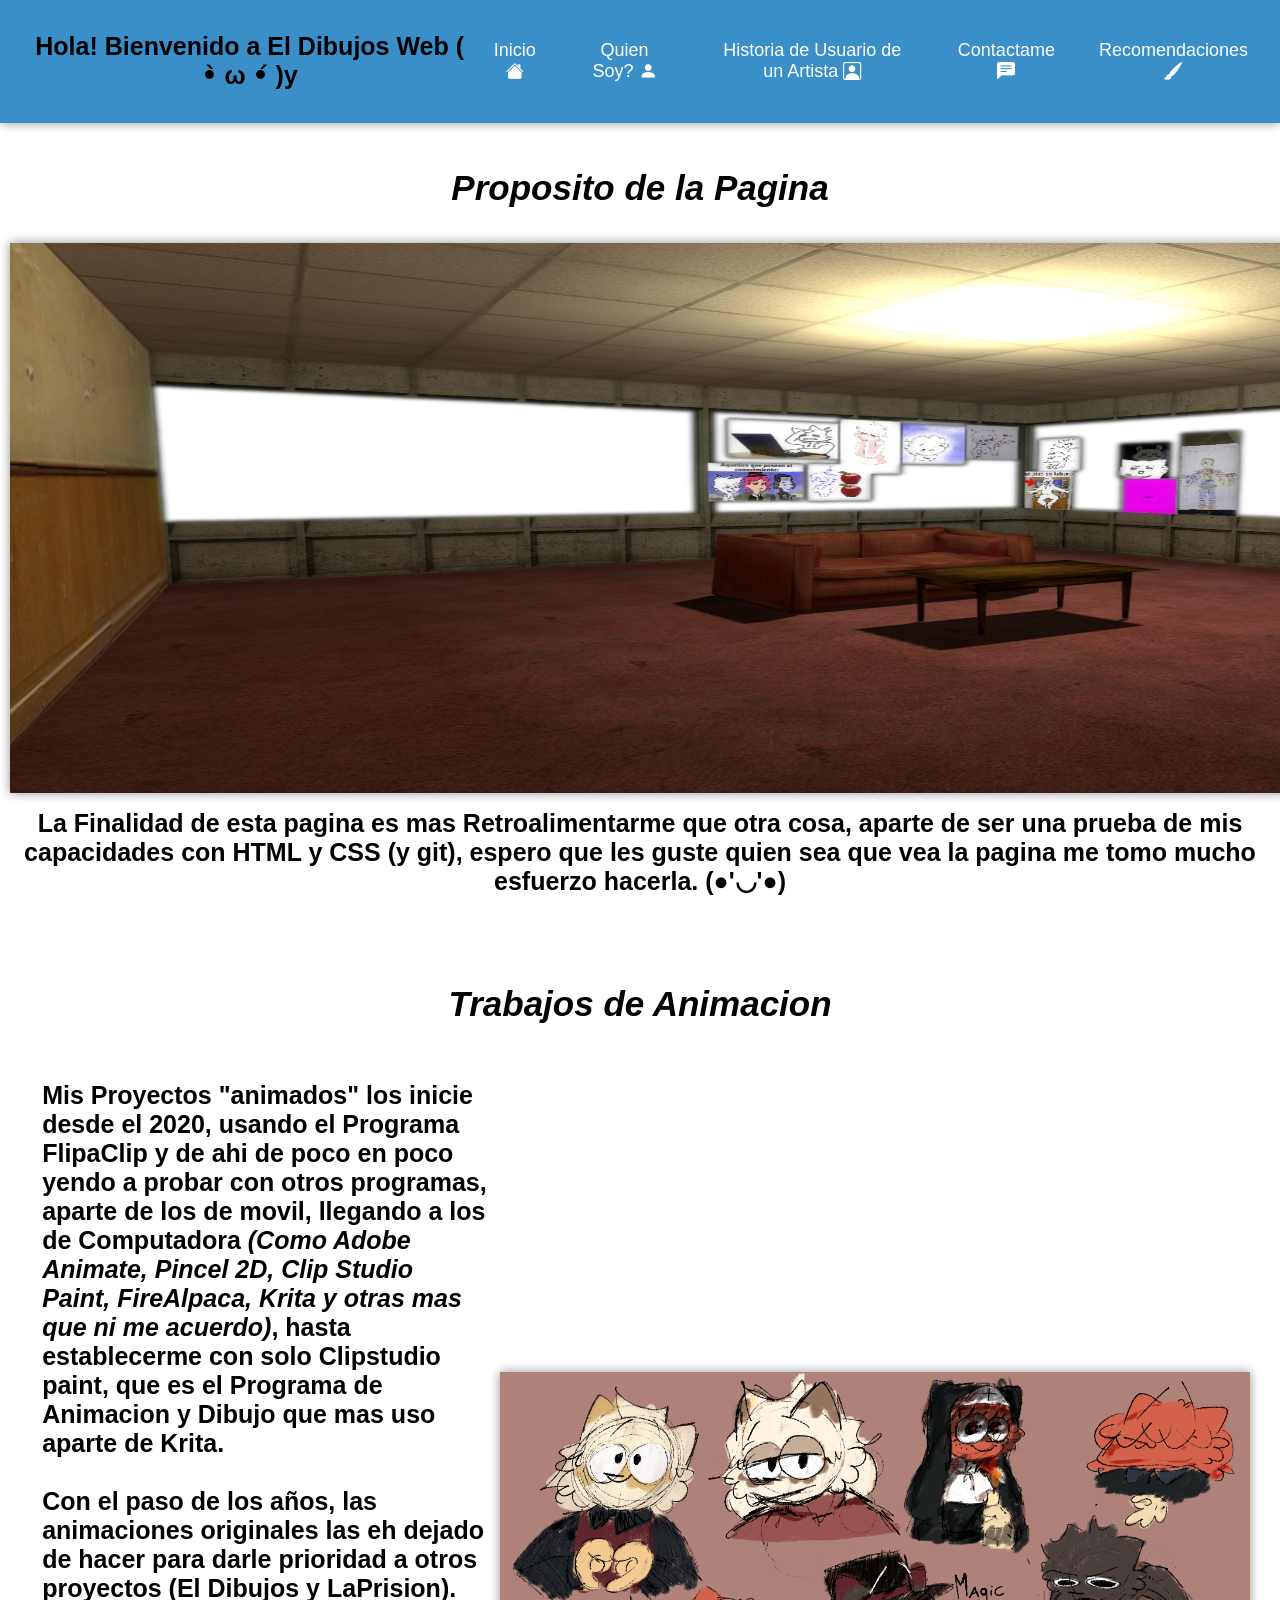
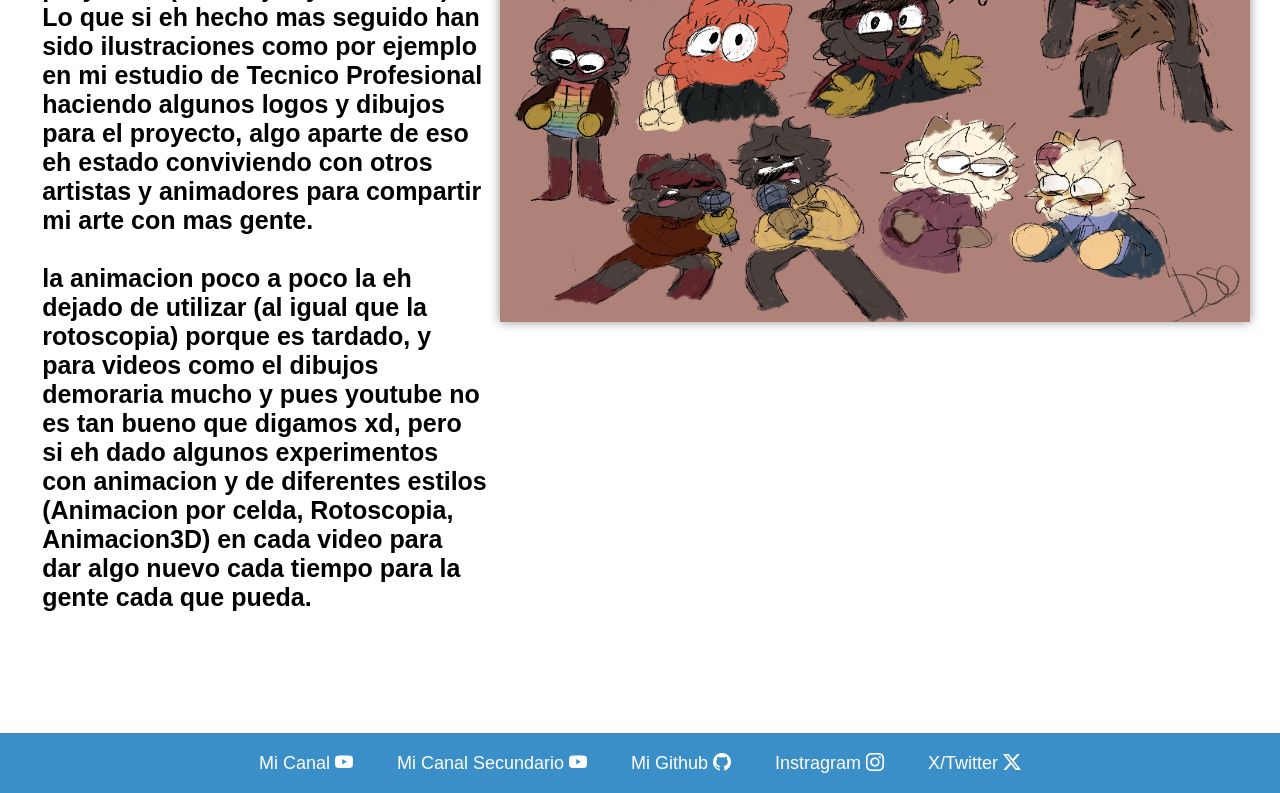
==== index.html @ d3b70c45 "desarrollo de web" ====
<!DOCTYPE html>
<html lang="es">
<head>
    <meta charset="UTF-8">
    <meta name="viewport" content="width=device-width, initial-scale=1.0">
    <title>El Dibujos Web</title>
    <link rel="stylesheet" href="style.css">
    <link rel="stylesheet" href="https://cdn.jsdelivr.net/npm/bootstrap-icons@1.10.5/font/bootstrap-icons.css">
</head>
<body>
    <header>
        <h1>Hola! Bienvenido a <strong>El Dibujos Web </strong> ( •̀ ω •́ )y</h1>

        <div class="nav-links">
            <a href="index.html">Inicio <i class="bi bi-house-fill"></i> </a>
            <a href="quiensoy.html">Quien Soy? <i class="bi bi-person-fill"></i> </a>
            <a href="historiadeusuario.html">Historia de Usuario de un Artista <i class="bi bi-person-square"></i> </a>
            <a href="formulario.html">Contactame <i class="bi bi-chat-left-text-fill"></i> </a>
            <a href="recomendaciones.html">Recomendaciones <i class="bi bi-brush-fill"></i> </a>
        </div>
        </header>

    <nav>
        <p><strong><em>Proposito de la Pagina</em></strong></p>
        <img src="Archivos/Imagen/FONDO1.png" alt="Fondoinicial" width="1900" height="550"> 
        <h1>La Finalidad de esta pagina es mas <strong>Retroalimentarme</strong> que otra cosa, aparte de ser una prueba de mis capacidades con HTML y CSS (y git), espero que les guste quien sea que vea la pagina me tomo mucho esfuerzo hacerla. (●'◡'●)</h1>
    </nav>

    <main>
        <p><strong><em>Trabajos de Animacion</em></strong></p>
        <section class="video-section">
        
        <h2>Mis Proyectos "animados" los inicie desde el 2020, usando el Programa <strong>FlipaClip</strong> y de ahi de poco en poco yendo a probar con otros programas, aparte de los de movil, llegando a los de Computadora <em>(Como Adobe Animate, Pincel 2D, Clip Studio Paint, FireAlpaca, Krita y otras mas que ni me acuerdo)</em>, hasta establecerme con solo Clipstudio paint, que es el Programa de Animacion y Dibujo que mas uso aparte de Krita. <br><br>
        Con el paso de los años, las animaciones originales las eh dejado de hacer para darle prioridad a otros proyectos (El Dibujos y LaPrision). Lo que si eh hecho mas seguido han sido ilustraciones como por ejemplo en mi estudio de Tecnico Profesional haciendo algunos logos y dibujos para el proyecto, algo aparte de eso eh estado conviviendo con otros artistas y animadores para compartir mi arte con mas gente.
    <br><br> la animacion poco a poco la eh dejado de utilizar (al igual que la rotoscopia) porque es tardado, y para videos como el dibujos demoraria mucho y pues youtube no es tan bueno que digamos xd, pero si eh dado algunos experimentos con animacion y de diferentes estilos (Animacion por celda, Rotoscopia, Animacion3D) en cada video para dar algo nuevo cada tiempo para la gente cada que pueda.</h2>
        <Img src="Archivos/Imagen/Ilustracion4.png" alt="Animacion" width="750" height="550">
        </section>
    </main>

    <footer>
        <a class="subir" href="index.html">volver al inicio <i class="bi bi-arrow-up"></i> </a>

        <br><br>
    <div class="nav-linksabajo">
            <a href="https://www.youtube.com/@El_Dibujos_">Mi Canal <i class="bi bi-youtube"></i> </a>
            <a href="https://www.youtube.com/@MyCreativeMind_">Mi Canal Secundario <i class="bi bi-youtube"></i> </a>
            <a href="https://github.com/ccreativebboy-source">Mi Github <i class="bi bi-github"></i> </a>
            <a href="https://www.instagram.com/dibujos_sin_originalidad_/">Instragram <i class="bi bi-instagram"></i> </a>
            <a href="https://x.com/DSO_XD">X/Twitter <i class="bi bi-twitter-x"></i> </a>
        </div>
    </footer>
    
</body>
</html>
---- style.css ----
h1,h2,label {
    font-family: 'Arial', sans-serif;
    font-size: 25px;
    margin: 1%;
}

p {
    font-family: 'Arial', sans-serif;
    font-size: 35px;
    text-align: center;
}

img {
    margin: 2%;
    box-shadow: 0 0 10px #0000006e;
}

#email,#nombre {
    font-size: 24px;
    display: inline-block;
    width: 350px;
    padding: 10px;
    border: 1px solid;
    margin: 10px;
}

.tipomensaje {
    display: flex;
    flex-direction: column;
}

#mensaje {
    font-size: 24px;
    display: inline-block;
    width: 950px;
    height: 210px;
    padding: 10px;
    border: 1px solid;
    margin: 14px;
}

nav, img {
margin: 0;
text-align: center;
}

.Catshow-Video {
    width: 40%;
    height: 40%;
    border-radius: 10px;
    box-shadow: 0 0 10px #0000006e;
}

header {
    background-color: #3a8fc9;
    box-shadow: 0 0 10px #0000006e;
    padding: 20px;
    text-align: center;
    display: flex;
    justify-content: space-between;
}

.nav-links {
    font-family: 'Arial', sans-serif;
    display: flex;
    gap: 20px;
    justify-content: flex-end;
    align-items: center;
}

.nav-linksabajo {
    font-family: 'Arial', sans-serif;
    display: flex;
    gap: 20px;
    justify-content: center;
    align-items: center;
    background-color: #3a8fc9; 
    height: 60px;
    width: 100%;
}

#Enviarmensaje {
    background-color: #ff98ae00;
    padding: 10px;
    display: flex;
    }

form {
    width: 1000px;
    background-color: #3a8fc9;
    box-shadow: 0 0 10px #0000006e;
}

#form {
    display: flex;
    justify-content: center;
}

a {
    color: #fff;
    text-decoration: none;
    font-size: 18px;
    padding: 8px 12px;
    border-radius: 5px;
    font-family: 'Arial', sans-serif;
    background-color: #47daff00;
}

a:hover {
    background-color: #fff;
    color: brown;
}

.enviar {
    border: none;
    display: flex;
    justify-content: flex-end;
}

button {
    border: none;
    display: flex;
    justify-content: flex-end;
    margin-right: 15px;
    cursor: pointer;
    border-radius: 2px;
}

table  {
    border: none;
    width: 100%;
    font-family: arial, sans-serif;
    background-color: aliceblue;
}

th, td {
    padding: 12px 15px;
    text-align: center;
    border-bottom: 1px solid #ddd;
}

th {
    background-color: #4caf7d;
    color: white;
}

button:hover {
    background-color: #fff;
    color: brown;
}

.nav-links a {
    color: #fff;
    text-decoration: none;
    font-size: 18px;
    padding: 8px 12px;
    border-radius: 5px;
}

/* efecto hover */
.nav-links a:hover {
    background-color: #fff;
    color: brown;
}

nav {
    background-color: #fffd9800;
    padding: 10px;
}

main {
    background-color: #f698ff00;
    padding: 20px;
    margin-top: 10px;
    margin-bottom: 40px;
}

.video-section{
    background-color: #ff98ae00;
    padding: 10px;
    display: flex;
    justify-content: center;
    align-items: center;
    }

    .textoinfo {
    display: flex;
    gap: 20px;
    justify-content: flex-end;
    align-items: center;
}

footer {
    background-color: #98ffb700;
    padding: 00px;
    text-align: center;
}

body {
    background-image: url('https://static.wikia.nocookie.net/backrooms-freewriting/images/9/92/Level_3_%E2%80%9CSkybox%E2%80%9D.png/revision/latest?cb=20241029120420');
    background-size: cover;
    width: 100%;
    margin: 0;
}

::-webkit-scrollbar {
  display: none;
}
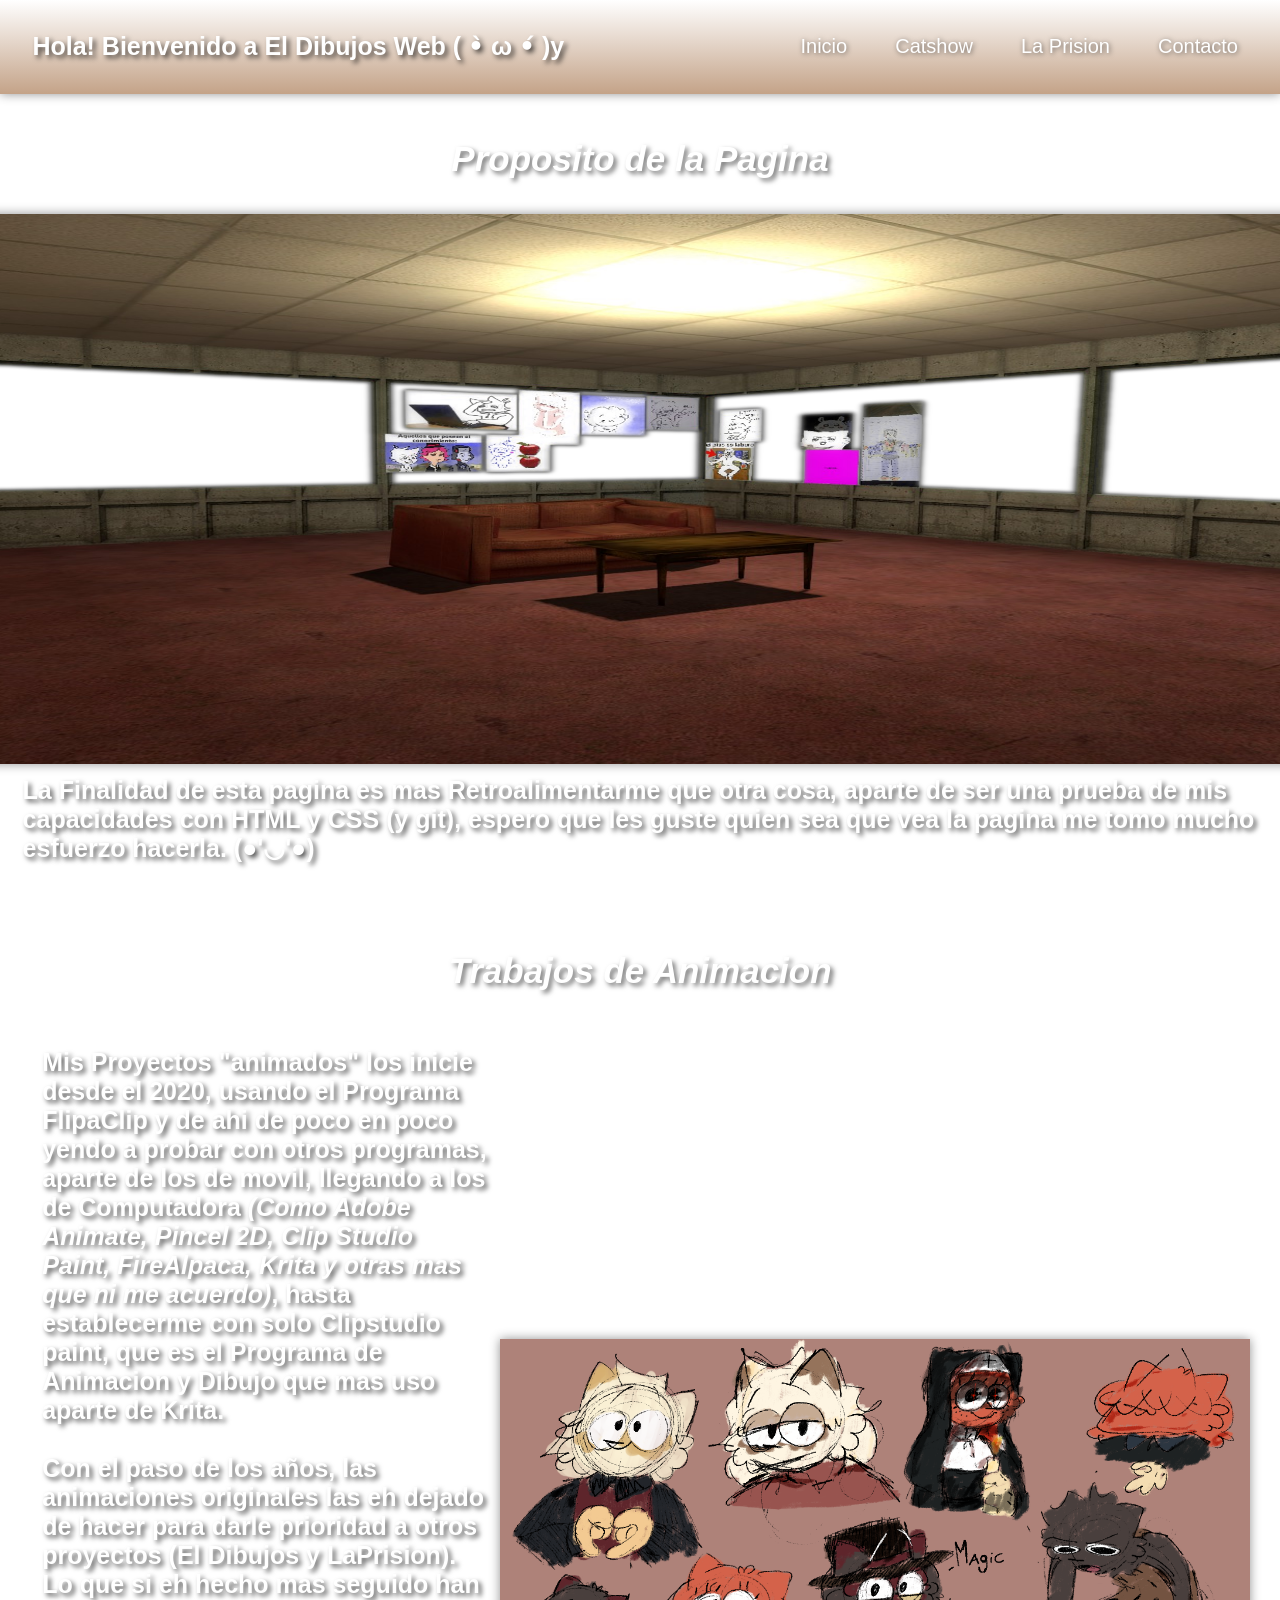
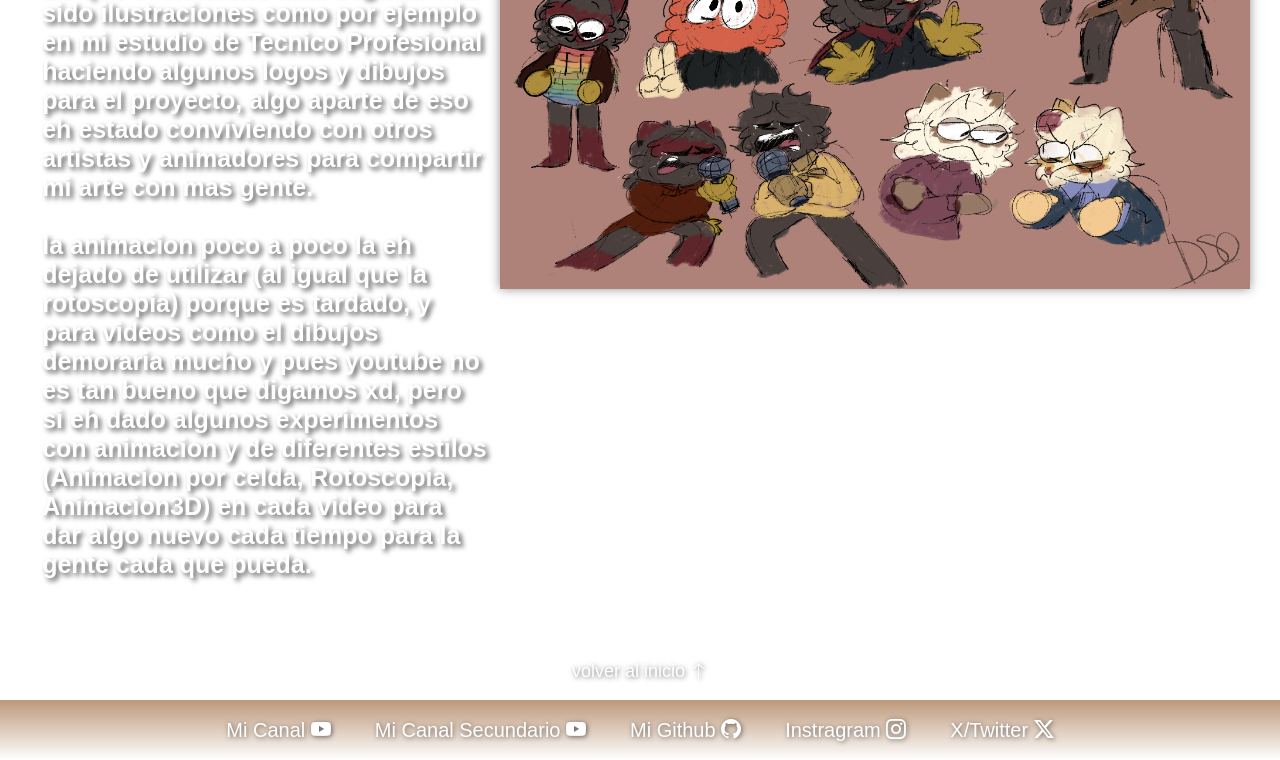
==== commit 19c88906: "catshow1" ====
--- a/index.html
+++ b/index.html
@@ -7,22 +7,42 @@
     <link rel="stylesheet" href="style.css">
     <link rel="stylesheet" href="https://cdn.jsdelivr.net/npm/bootstrap-icons@1.10.5/font/bootstrap-icons.css">
 </head>
-<body>
+<body class="index">
     <header>
         <h1>Hola! Bienvenido a <strong>El Dibujos Web </strong> ( •̀ ω •́ )y</h1>
 
-        <div class="nav-links">
-            <a href="index.html">Inicio <i class="bi bi-house-fill"></i> </a>
-            <a href="quiensoy.html">Quien Soy? <i class="bi bi-person-fill"></i> </a>
-            <a href="historiadeusuario.html">Historia de Usuario de un Artista <i class="bi bi-person-square"></i> </a>
-            <a href="formulario.html">Contactame <i class="bi bi-chat-left-text-fill"></i> </a>
-            <a href="recomendaciones.html">Recomendaciones <i class="bi bi-brush-fill"></i> </a>
-        </div>
+        <nav class="navbar">
+    
+    <ul class="nav-links" id="nav-links">
+      <li><a href="index.html">Inicio</a></li>
+      
+      <!-- Seccion Catshow -->
+      <li class="dropdown">
+        <a href="#" class="dropdown-toggle" id="dropdown-btn">Catshow</a>
+        <ul class="dropdown-menu" id="dropdown-menu">
+          <li><a id="link" href="Catshow.html">Que es?</a></li>
+          <li><a id="link" href="museo.html">Museo</a></li>
+          <li><a id="link" href="DetrasDeEscena.html">Detras De Escena</a></li>
+        </ul>
+      </li>
+      <!-- Seccion La Prision -->
+      <li class="dropdown">
+        <a href="#" class="dropdown-toggle" id="dropdown-btn">La Prision</a>
+        <ul class="dropdown-menu" id="dropdown-menu">
+          <li><a href="#diseno">Diseño Web</a></li>
+          <li><a href="#ilustracion">Ilustración</a></li>
+          <li><a href="#animacion">Animación</a></li>
+        </ul>
+      </li>
+      
+      <li><a href="#contacto">Contacto</a></li>
+    </ul>
+  </nav>
         </header>
-
+<script src="detalles.js" defer></script>
     <nav>
         <p><strong><em>Proposito de la Pagina</em></strong></p>
-        <img src="Archivos/Imagen/FONDO1.png" alt="Fondoinicial" width="1900" height="550"> 
+        <img src="Archivos/Imagen/FONDO1.png" alt="Fondoinicial" width="1920" height="550"> 
         <h1>La Finalidad de esta pagina es mas <strong>Retroalimentarme</strong> que otra cosa, aparte de ser una prueba de mis capacidades con HTML y CSS (y git), espero que les guste quien sea que vea la pagina me tomo mucho esfuerzo hacerla. (●'◡'●)</h1>
     </nav>
 
@@ -35,6 +55,7 @@
     <br><br> la animacion poco a poco la eh dejado de utilizar (al igual que la rotoscopia) porque es tardado, y para videos como el dibujos demoraria mucho y pues youtube no es tan bueno que digamos xd, pero si eh dado algunos experimentos con animacion y de diferentes estilos (Animacion por celda, Rotoscopia, Animacion3D) en cada video para dar algo nuevo cada tiempo para la gente cada que pueda.</h2>
         <Img src="Archivos/Imagen/Ilustracion4.png" alt="Animacion" width="750" height="550">
         </section>
+        
     </main>
 
     <footer>
@@ -50,5 +71,6 @@
         </div>
     </footer>
     
+<audio src="Archivos/Audio/ChopinNocturneOp9No2.mp3" autoplay loop></audio>
 </body>
 </html>
--- a/style.css
+++ b/style.css
@@ -2,12 +2,16 @@
     font-family: 'Arial', sans-serif;
     font-size: 25px;
     margin: 1%;
+    color: #fff;
+    text-shadow: 3px 3px 5px rgba(0, 0, 0, 0.664);
 }
 
 p {
     font-family: 'Arial', sans-serif;
     font-size: 35px;
     text-align: center;
+    color: #fff;
+    text-shadow: 3px 3px 5px rgba(0, 0, 0, 0.555);
 }
 
 img {
@@ -15,6 +19,9 @@
     box-shadow: 0 0 10px #0000006e;
 }
 
+audio {
+    display: none;
+}
 #email,#nombre {
     font-size: 24px;
     display: inline-block;
@@ -40,8 +47,12 @@
 }
 
 nav, img {
-margin: 0;
-text-align: center;
+    display: flex;
+    flex-direction: column;
+    justify-content: center;
+    margin: 0;
+    padding: 0;
+    align-items: center;
 }
 
 .Catshow-Video {
@@ -52,20 +63,22 @@
 }
 
 header {
-    background-color: #3a8fc9;
     box-shadow: 0 0 10px #0000006e;
     padding: 20px;
     text-align: center;
     display: flex;
     justify-content: space-between;
-}
-
-.nav-links {
-    font-family: 'Arial', sans-serif;
-    display: flex;
-    gap: 20px;
-    justify-content: flex-end;
-    align-items: center;
+    background: linear-gradient(to bottom, #e9c99a00, #85410a7c);
+}
+
+.navbar {
+  display: flex;
+  justify-content: space-between;
+  align-items: center;
+  padding: 10px 10px;
+  justify-content: center;
+  color: #fff;
+  position: relative;
 }
 
 .nav-linksabajo {
@@ -74,9 +87,9 @@
     gap: 20px;
     justify-content: center;
     align-items: center;
-    background-color: #3a8fc9; 
     height: 60px;
     width: 100%;
+    background: linear-gradient(to top, #e9c99a00, #85410a8a);
 }
 
 #Enviarmensaje {
@@ -96,19 +109,50 @@
     justify-content: center;
 }
 
-a {
+.subir {
+    text-shadow: 1px 1px 5px rgba(0, 0, 0, 0.555);
     color: #fff;
     text-decoration: none;
     font-size: 18px;
     padding: 8px 12px;
+    font-family: 'Arial', sans-serif;
+}
+
+.subir:hover {
+    background-color: #eca97300;
+    color: #ffb579;
+}
+
+a {
+    text-shadow: 1px 1px 5px rgba(0, 0, 0, 0.555);
+    color: #fff;
+    text-decoration: none;
+    font-size: 20px;
+    padding: 8px 12px;
     border-radius: 5px;
     font-family: 'Arial', sans-serif;
     background-color: #47daff00;
 }
 
+#link {
+    text-shadow: 1px 1px 5px rgba(0, 0, 0, 0.555);
+    color: #fff;
+    text-decoration: none;
+    font-size: 20px;
+    padding: 8px 12px;
+    border-radius: 0px;
+    font-family: 'Arial', sans-serif;
+    background-color: #47daff00;
+}
+
+#link:hover {
+    background-color: #faceab;
+    color: #3a1a00;
+}
+
 a:hover {
-    background-color: #fff;
-    color: brown;
+    background-color: #ecaa73;
+    color: #3a1a00;
 }
 
 .enviar {
@@ -149,18 +193,80 @@
     color: brown;
 }
 
+.nav-links {
+  display: flex;
+  list-style: none;
+  gap: 1.5rem;
+  margin: 0;
+  padding: 0;
+}
+
 .nav-links a {
-    color: #fff;
-    text-decoration: none;
-    font-size: 18px;
-    padding: 8px 12px;
-    border-radius: 5px;
-}
+  color: #fff;
+  text-decoration: none;
+}
+
+.dropdown {
+  position: relative;
+}
+
+.dropdown-menu {
+  display: none;
+  position: absolute;
+  top: 100%;
+  left: 0;
+  background: linear-gradient(to bottom, #e9c99a00, #85410a7c);
+  list-style: none;
+  padding: 0px;
+  min-width: 150px;
+  box-shadow: 0px 8px 16px rgba(0,0,0,0.2);
+  z-index: 1000;
+}
+
+.dropdown-menu li a {
+  display: block;
+  padding: 0.5rem 1rem;
+  white-space: nowrap;
+}
+
+.dropdown-menu li a:hover {
+color: #fff;
+  background-color: #914d00;
+}
+
+/* Clase que mostrará el menú con JavaScript */
+.dropdown-menu.show {
+  display: block;
+}
+
+/*Pantalla pequeña*/
+@media (max-width: 768px) {
+  .nav-links {
+    display: none;
+    flex-direction: column;
+    position: absolute;
+    top: 60px;
+    left: 0;
+    width: 100%;
+    background: #333;
+    padding: 1rem 0;
+    text-align: center;
+  }
+  
+  .nav-links.active {
+    display: flex;
+  }
+
+  .menu-toggle {
+    display: block;
+  }
+}
+
 
 /* efecto hover */
 .nav-links a:hover {
-    background-color: #fff;
-    color: brown;
+    background-color: #ecaa73;
+    color: #3a1a00;
 }
 
 nav {
@@ -196,13 +302,24 @@
     text-align: center;
 }
 
-body {
-    background-image: url('https://static.wikia.nocookie.net/backrooms-freewriting/images/9/92/Level_3_%E2%80%9CSkybox%E2%80%9D.png/revision/latest?cb=20241029120420');
+.index {
+    background-image: url('https://64.media.tumblr.com/c0d391c5bd43361740e621621b51a1ce/tumblr_ospceyKtra1vj0ol1o1_500.gif');
     background-size: cover;
     width: 100%;
     margin: 0;
+    background-position: center;
+    background-attachment: fixed;
 }
 
 ::-webkit-scrollbar {
   display: none;
+}
+
+.Catshow1 {
+    background-image: url('https://images-wixmp-ed30a86b8c4ca887773594c2.wixmp.com/f/39aee4d4-5f93-40c6-bcf9-e3a73f5d09e2/d5qcmdq-dcdab77b-7d94-45a6-9b75-9aa7ddd9bed0.gif?token=eyJ0eXAiOiJKV1QiLCJhbGciOiJIUzI1NiJ9.[base64].W8mRlWzmiVJjdk7DoyNeyYe6UNMxn8DEl5CyfwC2dbE');
+    background-size: cover;
+    width: 100%;
+    margin: 0;
+    background-position: center;
+    background-attachment: fixed;
 }
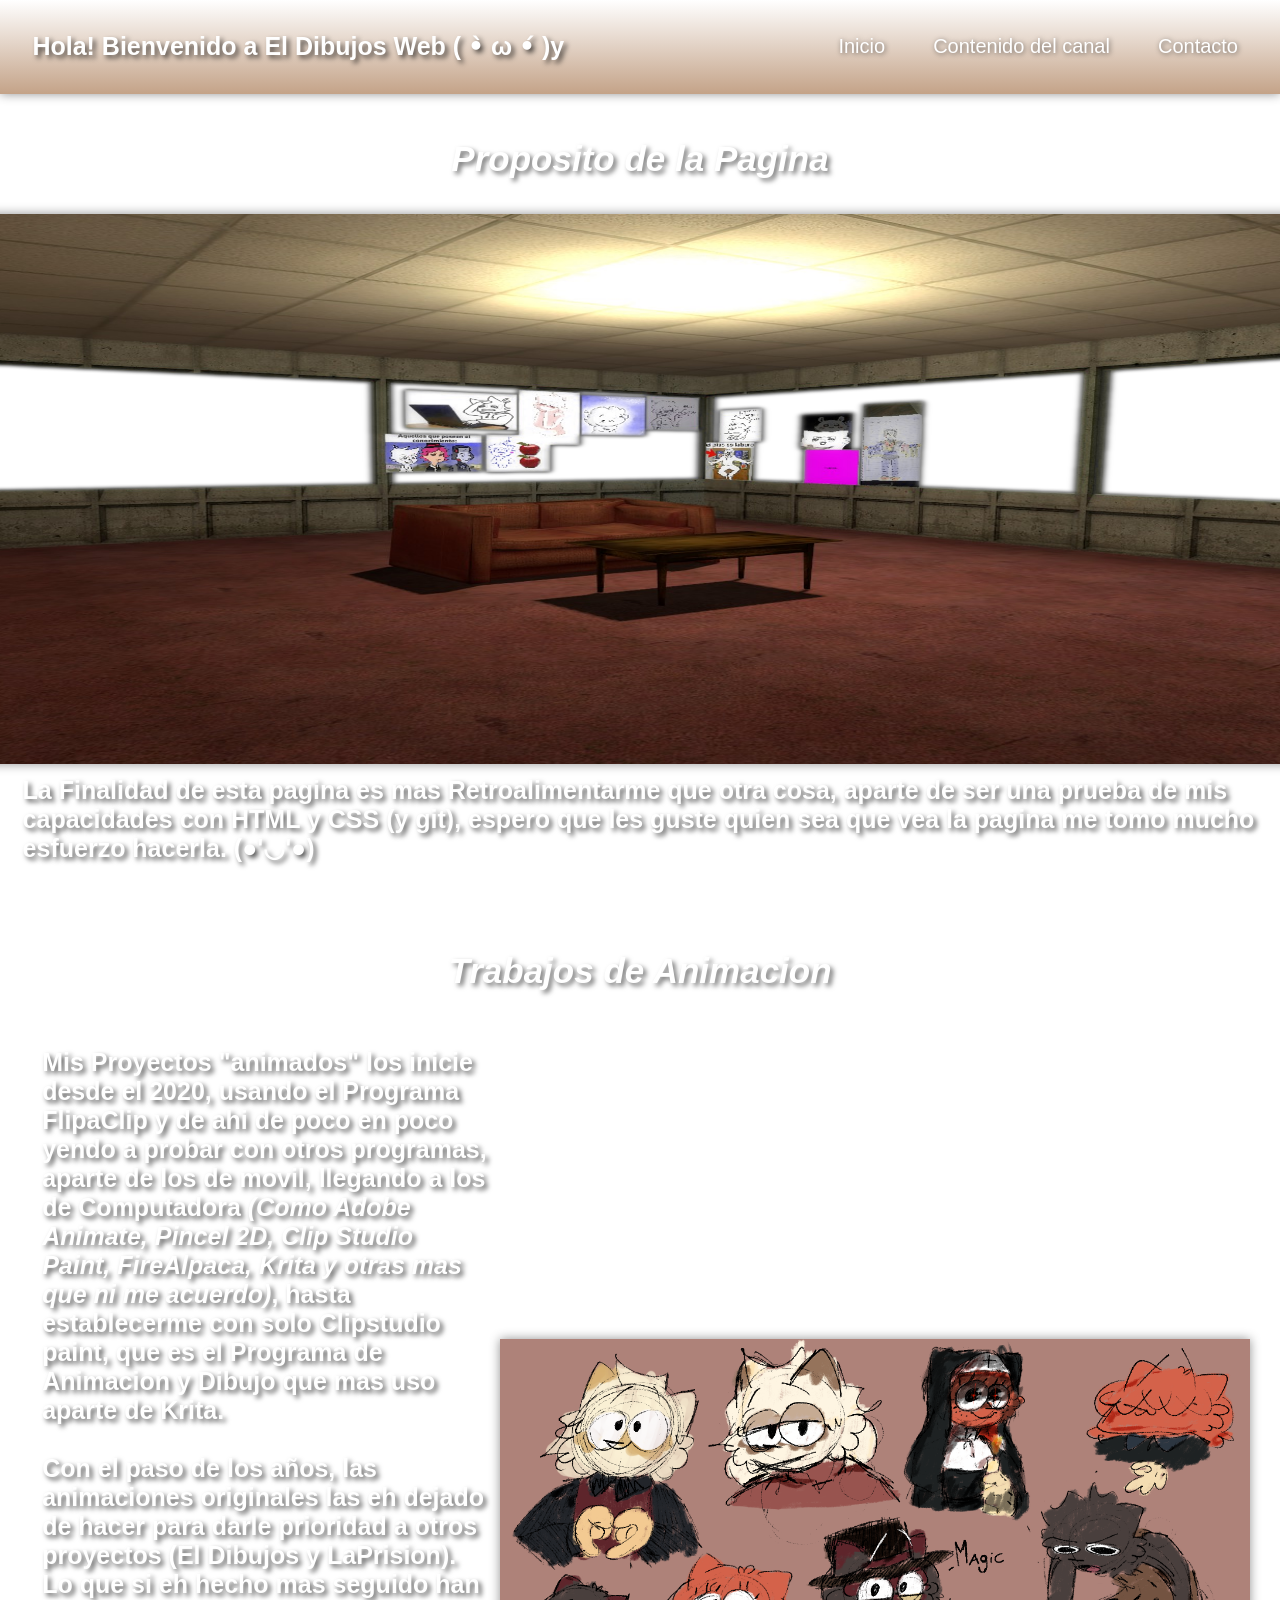
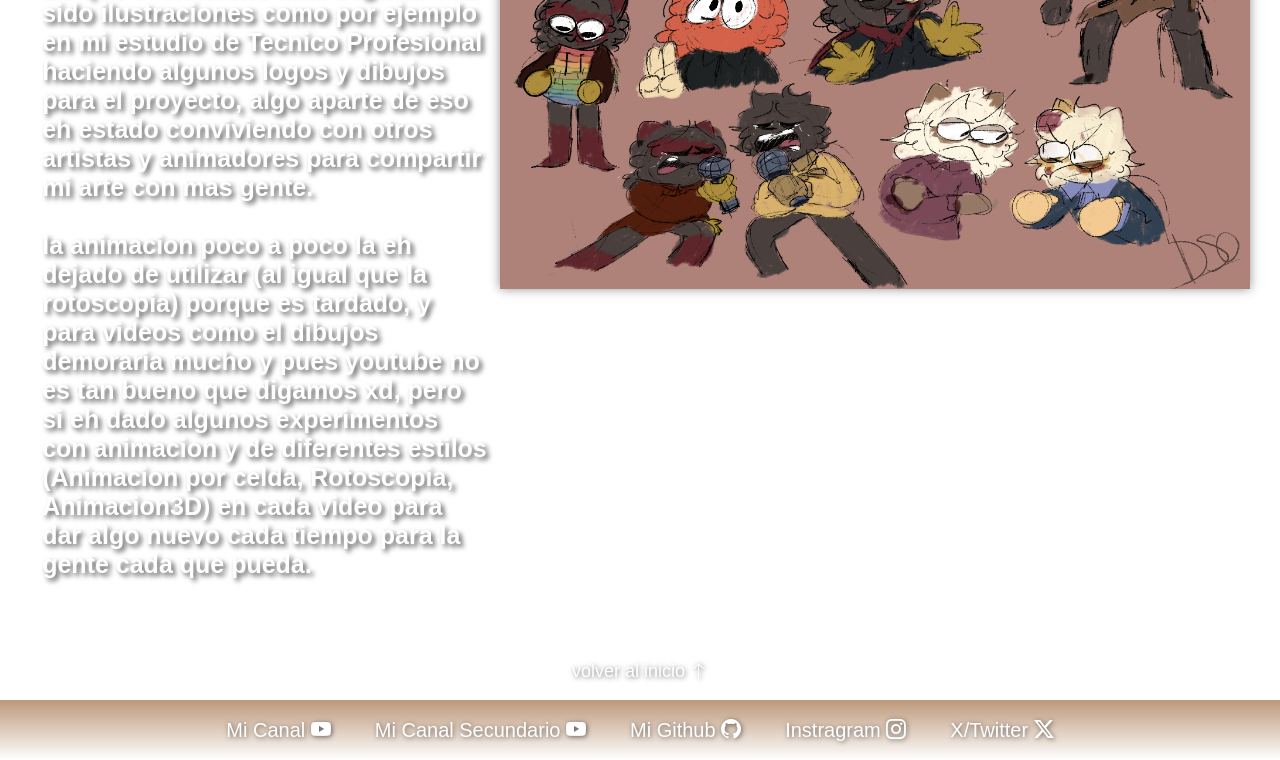
==== commit 51693844: "Avance" ====
--- a/index.html
+++ b/index.html
@@ -6,6 +6,7 @@
     <title>El Dibujos Web</title>
     <link rel="stylesheet" href="style.css">
     <link rel="stylesheet" href="https://cdn.jsdelivr.net/npm/bootstrap-icons@1.10.5/font/bootstrap-icons.css">
+    <link rel="icon" href="Archivos/Imagen/Logo00.gif" type="image/png">
 </head>
 <body class="index">
     <header>
@@ -18,24 +19,15 @@
       
       <!-- Seccion Catshow -->
       <li class="dropdown">
-        <a href="#" class="dropdown-toggle" id="dropdown-btn">Catshow</a>
+        <a href="#" class="dropdown-toggle" id="dropdown-btn">Contenido del canal</a>
         <ul class="dropdown-menu" id="dropdown-menu">
-          <li><a id="link" href="Catshow.html">Que es?</a></li>
-          <li><a id="link" href="museo.html">Museo</a></li>
-          <li><a id="link" href="DetrasDeEscena.html">Detras De Escena</a></li>
-        </ul>
-      </li>
-      <!-- Seccion La Prision -->
-      <li class="dropdown">
-        <a href="#" class="dropdown-toggle" id="dropdown-btn">La Prision</a>
-        <ul class="dropdown-menu" id="dropdown-menu">
-          <li><a href="#diseno">Diseño Web</a></li>
-          <li><a href="#ilustracion">Ilustración</a></li>
-          <li><a href="#animacion">Animación</a></li>
+          <li><a id="link" href="Catshow.html">Catshow</a></li>
+          <li><a id="link" href="museo.html">La Prision</a></li>
+          <li><a id="link" href="DetrasDeEscena.html">El Dibujos Sin Originalidad</a></li>
         </ul>
       </li>
       
-      <li><a href="#contacto">Contacto</a></li>
+      <li><a href="formulario.html">Contacto</a></li>
     </ul>
   </nav>
         </header>
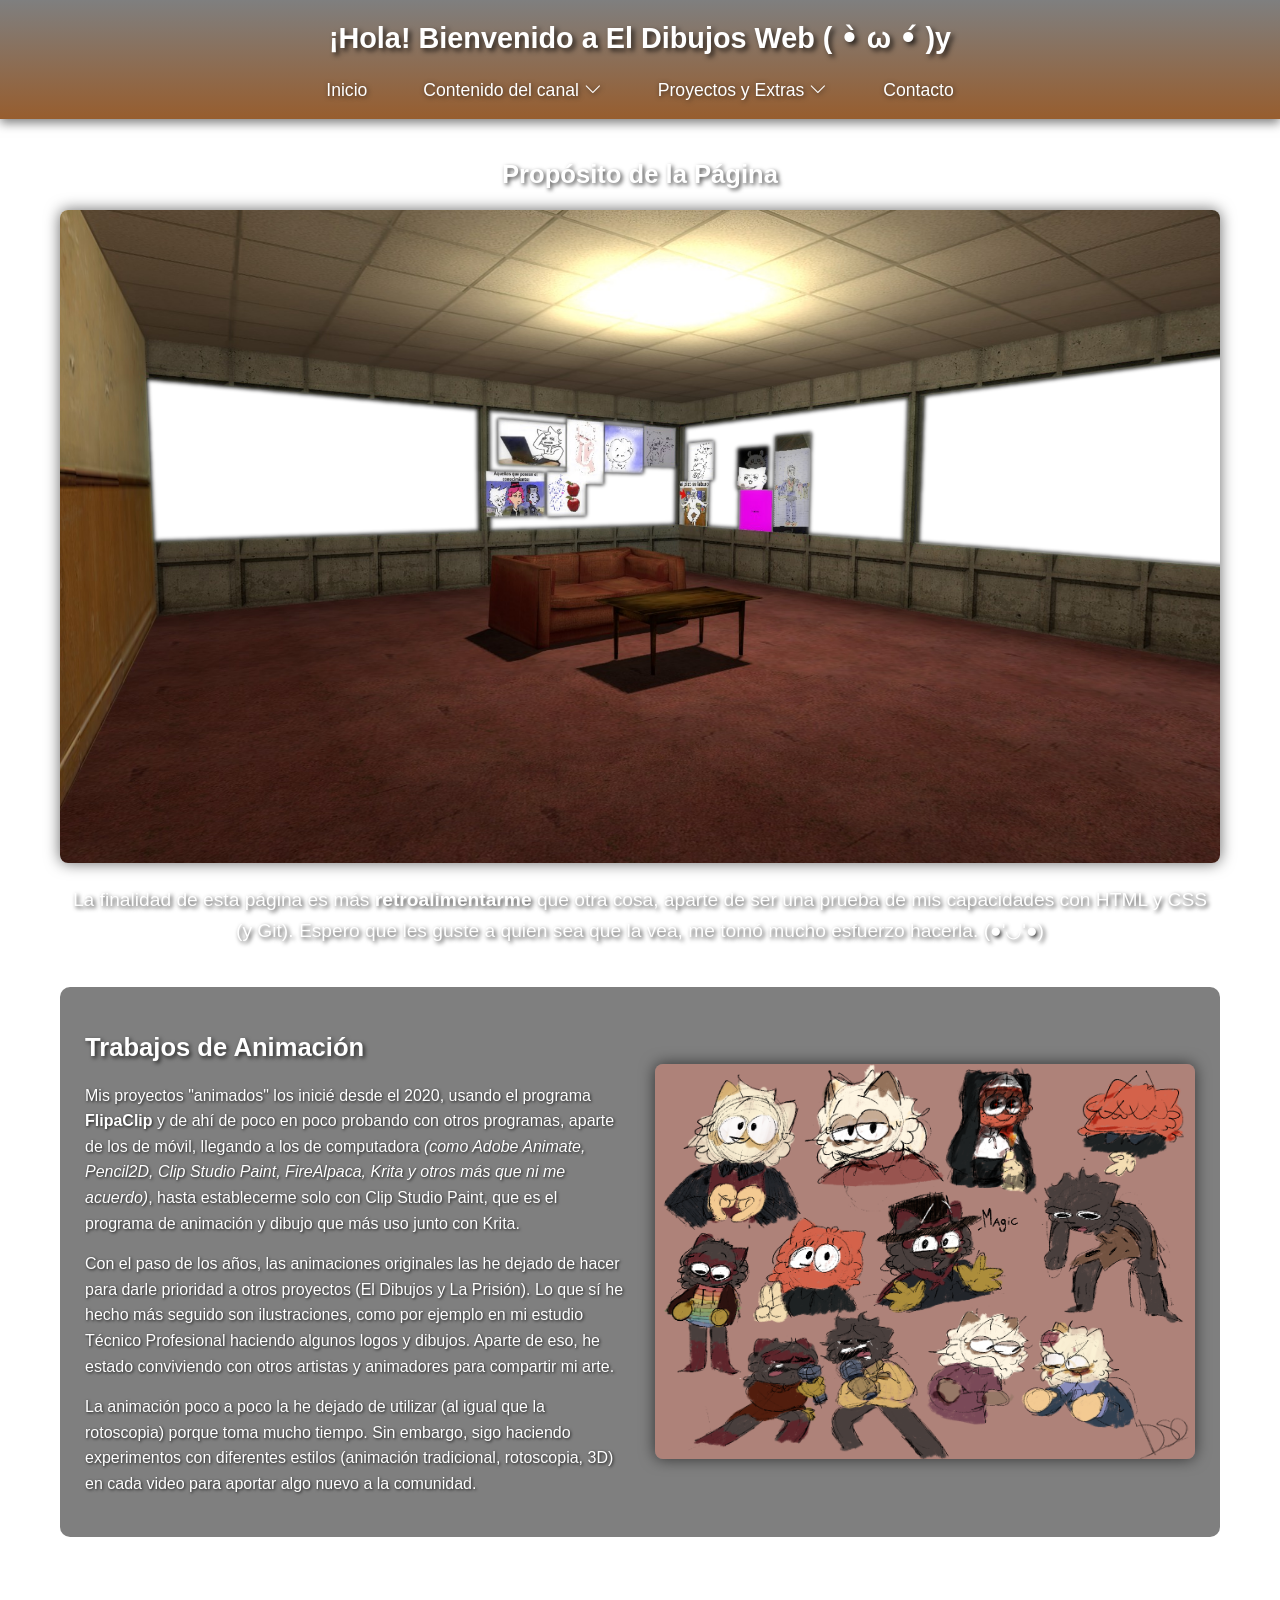
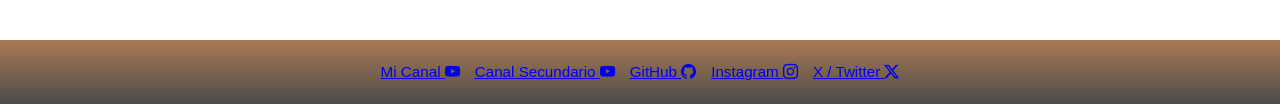
==== commit 1f504eea: "avance pequeño y correcciones pequeñas" ====
--- a/index.html
+++ b/index.html
@@ -9,60 +9,86 @@
     <link rel="icon" href="Archivos/Imagen/Logo00.gif" type="image/png">
 </head>
 <body class="index">
-    <header>
-        <h1>Hola! Bienvenido a <strong>El Dibujos Web </strong> ( •̀ ω •́ )y</h1>
+    
+    <header class="main-header">
+        <h1 class="site-title">¡Hola! Bienvenido a <strong>El Dibujos Web</strong> ( •̀ ω •́ )y</h1>
 
         <nav class="navbar">
-    
-    <ul class="nav-links" id="nav-links">
-      <li><a href="index.html">Inicio</a></li>
-      
-      <!-- Seccion Catshow -->
-      <li class="dropdown">
-        <a href="#" class="dropdown-toggle" id="dropdown-btn">Contenido del canal</a>
-        <ul class="dropdown-menu" id="dropdown-menu">
-          <li><a id="link" href="Catshow.html">Catshow</a></li>
-          <li><a id="link" href="museo.html">La Prision</a></li>
-          <li><a id="link" href="DetrasDeEscena.html">El Dibujos Sin Originalidad</a></li>
-        </ul>
-      </li>
-      
-      <li><a href="formulario.html">Contacto</a></li>
-    </ul>
-  </nav>
-        </header>
-<script src="detalles.js" defer></script>
-    <nav>
-        <p><strong><em>Proposito de la Pagina</em></strong></p>
-        <img src="Archivos/Imagen/FONDO1.png" alt="Fondoinicial" width="1920" height="550"> 
-        <h1>La Finalidad de esta pagina es mas <strong>Retroalimentarme</strong> que otra cosa, aparte de ser una prueba de mis capacidades con HTML y CSS (y git), espero que les guste quien sea que vea la pagina me tomo mucho esfuerzo hacerla. (●'◡'●)</h1>
-    </nav>
+            <button class="menu-toggle" id="menu-toggle" aria-label="Abrir menú">
+                <i class="bi bi-list"></i>
+            </button>
+            <ul class="nav-links" id="nav-links">
+                <li><a href="index.html">Inicio</a></li>
+                
+                <!-- Primer Dropdown: Contenido del canal -->
+                <li class="dropdown">
+                    <a href="#" class="dropdown-toggle">Contenido del canal <i class="bi bi-chevron-down"></i></a>
+                    <ul class="dropdown-menu">
+                        <li><a class="dropdown-item" href="Catshow.html">Catshow</a></li>
+                        <li><a class="dropdown-item" href="museo.html">La Prision</a></li>
+                        <li><a class="dropdown-item" href="DetrasDeEscena.html">El Dibujos Sin Originalidad</a></li>
+                    </ul>
+                </li>
 
-    <main>
-        <p><strong><em>Trabajos de Animacion</em></strong></p>
+                <!-- Segundo Dropdown: Proyectos y Extras -->
+                <li class="dropdown">
+                    <a href="#" class="dropdown-toggle">Proyectos y Extras <i class="bi bi-chevron-down"></i></a>
+                    <ul class="dropdown-menu">
+                        <li><a class="dropdown-item" href="#">Ilustraciones</a></li>
+                        <li><a class="dropdown-item" href="#">Animaciones 3D</a></li>
+                        <li><a class="dropdown-item" href="#">Proyectos TP</a></li>
+                    </ul>
+                </li>
+                
+                <li><a href="formulario.html">Contacto</a></li>
+            </ul>
+        </nav>
+    </header>
+
+    <section class="hero-section">
+        <h2 class="section-subtitle">Propósito de la Página</h2>
+        <div class="banner-container">
+            <img src="Archivos/Imagen/FONDO1.png" alt="Fondo inicial de bienvenida" class="hero-img"> 
+        </div>
+        <p class="description-text">
+            La finalidad de esta página es más <strong>retroalimentarme</strong> que otra cosa, aparte de ser una prueba de mis capacidades con HTML y CSS (y Git). Espero que les guste a quien sea que la vea, me tomó mucho esfuerzo hacerla. (●'◡'●)
+        </p>
+    </section>
+
+    <main class="main-content">
         <section class="video-section">
-        
-        <h2>Mis Proyectos "animados" los inicie desde el 2020, usando el Programa <strong>FlipaClip</strong> y de ahi de poco en poco yendo a probar con otros programas, aparte de los de movil, llegando a los de Computadora <em>(Como Adobe Animate, Pincel 2D, Clip Studio Paint, FireAlpaca, Krita y otras mas que ni me acuerdo)</em>, hasta establecerme con solo Clipstudio paint, que es el Programa de Animacion y Dibujo que mas uso aparte de Krita. <br><br>
-        Con el paso de los años, las animaciones originales las eh dejado de hacer para darle prioridad a otros proyectos (El Dibujos y LaPrision). Lo que si eh hecho mas seguido han sido ilustraciones como por ejemplo en mi estudio de Tecnico Profesional haciendo algunos logos y dibujos para el proyecto, algo aparte de eso eh estado conviviendo con otros artistas y animadores para compartir mi arte con mas gente.
-    <br><br> la animacion poco a poco la eh dejado de utilizar (al igual que la rotoscopia) porque es tardado, y para videos como el dibujos demoraria mucho y pues youtube no es tan bueno que digamos xd, pero si eh dado algunos experimentos con animacion y de diferentes estilos (Animacion por celda, Rotoscopia, Animacion3D) en cada video para dar algo nuevo cada tiempo para la gente cada que pueda.</h2>
-        <Img src="Archivos/Imagen/Ilustracion4.png" alt="Animacion" width="750" height="550">
+            <div class="text-content">
+                <h2 class="section-subtitle">Trabajos de Animación</h2>
+                <p>
+                    Mis proyectos "animados" los inicié desde el 2020, usando el programa <strong>FlipaClip</strong> y de ahí de poco en poco probando con otros programas, aparte de los de móvil, llegando a los de computadora <em>(como Adobe Animate, Pencil2D, Clip Studio Paint, FireAlpaca, Krita y otros más que ni me acuerdo)</em>, hasta establecerme solo con Clip Studio Paint, que es el programa de animación y dibujo que más uso junto con Krita.
+                </p>
+                <p>
+                    Con el paso de los años, las animaciones originales las he dejado de hacer para darle prioridad a otros proyectos (El Dibujos y La Prisión). Lo que sí he hecho más seguido son ilustraciones, como por ejemplo en mi estudio Técnico Profesional haciendo algunos logos y dibujos. Aparte de eso, he estado conviviendo con otros artistas y animadores para compartir mi arte.
+                </p>
+                <p>
+                    La animación poco a poco la he dejado de utilizar (al igual que la rotoscopia) porque toma mucho tiempo. Sin embargo, sigo haciendo experimentos con diferentes estilos (animación tradicional, rotoscopia, 3D) en cada video para aportar algo nuevo a la comunidad.
+                </p>
+            </div>
+            <div class="image-content">
+                <img src="Archivos/Imagen/Ilustracion4.png" alt="Muestra de Animación e Ilustración" class="featured-img">
+            </div>
         </section>
-        
     </main>
 
     <footer>
-        <a class="subir" href="index.html">volver al inicio <i class="bi bi-arrow-up"></i> </a>
+        <a class="subir" href="#top">Volver al inicio <i class="bi bi-arrow-up"></i></a>
 
-        <br><br>
-    <div class="nav-linksabajo">
-            <a href="https://www.youtube.com/@El_Dibujos_">Mi Canal <i class="bi bi-youtube"></i> </a>
-            <a href="https://www.youtube.com/@MyCreativeMind_">Mi Canal Secundario <i class="bi bi-youtube"></i> </a>
-            <a href="https://github.com/ccreativebboy-source">Mi Github <i class="bi bi-github"></i> </a>
-            <a href="https://www.instagram.com/dibujos_sin_originalidad_/">Instragram <i class="bi bi-instagram"></i> </a>
-            <a href="https://x.com/DSO_XD">X/Twitter <i class="bi bi-twitter-x"></i> </a>
+        <div class="nav-linksabajo">
+            <a href="https://www.youtube.com/@El_Dibujos_" target="_blank" rel="noopener">Mi Canal <i class="bi bi-youtube"></i></a>
+            <a href="https://www.youtube.com/@MyCreativeMind_" target="_blank" rel="noopener">Canal Secundario <i class="bi bi-youtube"></i></a>
+            <a href="https://github.com/ccreativebboy-source" target="_blank" rel="noopener">GitHub <i class="bi bi-github"></i></a>
+            <a href="https://www.instagram.com/dibujos_sin_originalidad_/" target="_blank" rel="noopener">Instagram <i class="bi bi-instagram"></i></a>
+            <a href="https://x.com/DSO_XD" target="_blank" rel="noopener">X / Twitter <i class="bi bi-twitter-x"></i></a>
         </div>
     </footer>
     
-<audio src="Archivos/Audio/ChopinNocturneOp9No2.mp3" autoplay loop></audio>
+    <!-- Colocar justo antes del cierre de </body> -->
+    <audio id="bg-audio" src="Archivos/Audio/ChopinNocturneOp9No2.mp3" autoplay loop></audio>
+    <script src="detalles.js" defer></script>
 </body>
 </html>
--- a/style.css
+++ b/style.css
@@ -1,325 +1,311 @@
-h1,h2,label {
-    font-family: 'Arial', sans-serif;
-    font-size: 25px;
-    margin: 1%;
-    color: #fff;
-    text-shadow: 3px 3px 5px rgba(0, 0, 0, 0.664);
-}
-
-p {
-    font-family: 'Arial', sans-serif;
-    font-size: 35px;
-    text-align: center;
-    color: #fff;
-    text-shadow: 3px 3px 5px rgba(0, 0, 0, 0.555);
-}
-
-img {
-    margin: 2%;
-    box-shadow: 0 0 10px #0000006e;
-}
-
-audio {
-    display: none;
-}
-#email,#nombre {
-    font-size: 24px;
-    display: inline-block;
-    width: 350px;
-    padding: 10px;
-    border: 1px solid;
-    margin: 10px;
-}
-
-.tipomensaje {
-    display: flex;
-    flex-direction: column;
-}
-
-#mensaje {
-    font-size: 24px;
-    display: inline-block;
-    width: 950px;
-    height: 210px;
-    padding: 10px;
-    border: 1px solid;
-    margin: 14px;
-}
-
-nav, img {
-    display: flex;
-    flex-direction: column;
-    justify-content: center;
+/* Reset básico y caja general */
+* {
+    box-sizing: border-box;
     margin: 0;
     padding: 0;
-    align-items: center;
-}
-
-.Catshow-Video {
-    width: 40%;
-    height: 40%;
-    border-radius: 10px;
-    box-shadow: 0 0 10px #0000006e;
-}
-
-header {
-    box-shadow: 0 0 10px #0000006e;
-    padding: 20px;
+}
+
+body {
+    font-family: 'Arial', sans-serif;
+    color: #fff;
+    line-height: 1.6;
+    overflow-x: hidden;
+}
+
+/* Fondo global */
+.index {
+    background-image: url('https://64.media.tumblr.com/c0d391c5bd43361740e621621b51a1ce/tumblr_ospceyKtra1vj0ol1o1_500.gif');
+    background-size: cover;
+    background-position: center;
+    background-attachment: fixed;
+    min-height: 100vh;
+}
+
+/* Ocultar scrollbar manteniéndolo funcional */
+::-webkit-scrollbar {
+    display: none;
+}
+
+/* Encabezado Principal */
+.main-header {
+    background: linear-gradient(to bottom, rgba(0,0,0,0.5), rgba(133, 65, 10, 0.85));
+    padding: 15px 20px;
+    display: flex;
+    flex-direction: column;
+    align-items: center;
+    box-shadow: 0 4px 10px rgba(0,0,0,0.5);
+    position: relative;
+    z-index: 100;
+}
+
+.site-title {
+    font-size: 1.8rem;
+    text-shadow: 3px 3px 5px rgba(0, 0, 0, 0.7);
     text-align: center;
-    display: flex;
-    justify-content: space-between;
-    background: linear-gradient(to bottom, #e9c99a00, #85410a7c);
-}
-
+    margin-bottom: 15px;
+}
+
+/* Navegación */
 .navbar {
-  display: flex;
-  justify-content: space-between;
-  align-items: center;
-  padding: 10px 10px;
-  justify-content: center;
-  color: #fff;
-  position: relative;
-}
-
-.nav-linksabajo {
-    font-family: 'Arial', sans-serif;
-    display: flex;
-    gap: 20px;
-    justify-content: center;
-    align-items: center;
-    height: 60px;
     width: 100%;
-    background: linear-gradient(to top, #e9c99a00, #85410a8a);
-}
-
-#Enviarmensaje {
-    background-color: #ff98ae00;
-    padding: 10px;
-    display: flex;
-    }
-
-form {
-    width: 1000px;
-    background-color: #3a8fc9;
-    box-shadow: 0 0 10px #0000006e;
-}
-
-#form {
-    display: flex;
-    justify-content: center;
-}
-
-.subir {
-    text-shadow: 1px 1px 5px rgba(0, 0, 0, 0.555);
+    display: flex;
+    justify-content: center;
+    position: relative;
+}
+
+.menu-toggle {
+    display: none;
+    background: none;
+    border: none;
+    color: white;
+    font-size: 2rem;
+    cursor: pointer;
+}
+
+.nav-links {
+    display: flex;
+    list-style: none;
+    gap: 1.5rem;
+    align-items: center;
+}
+
+.nav-links a {
     color: #fff;
     text-decoration: none;
-    font-size: 18px;
-    padding: 8px 12px;
-    font-family: 'Arial', sans-serif;
-}
-
-.subir:hover {
-    background-color: #eca97300;
-    color: #ffb579;
-}
-
-a {
-    text-shadow: 1px 1px 5px rgba(0, 0, 0, 0.555);
-    color: #fff;
-    text-decoration: none;
-    font-size: 20px;
-    padding: 8px 12px;
+    font-size: 1.1rem;
+    padding: 8px 16px;
     border-radius: 5px;
-    font-family: 'Arial', sans-serif;
-    background-color: #47daff00;
-}
-
-#link {
-    text-shadow: 1px 1px 5px rgba(0, 0, 0, 0.555);
-    color: #fff;
-    text-decoration: none;
-    font-size: 20px;
-    padding: 8px 12px;
-    border-radius: 0px;
-    font-family: 'Arial', sans-serif;
-    background-color: #47daff00;
-}
-
-#link:hover {
-    background-color: #faceab;
-    color: #3a1a00;
-}
-
-a:hover {
-    background-color: #ecaa73;
-    color: #3a1a00;
-}
-
-.enviar {
-    border: none;
-    display: flex;
-    justify-content: flex-end;
-}
-
-button {
-    border: none;
-    display: flex;
-    justify-content: flex-end;
-    margin-right: 15px;
-    cursor: pointer;
-    border-radius: 2px;
-}
-
-table  {
-    border: none;
-    width: 100%;
-    font-family: arial, sans-serif;
-    background-color: aliceblue;
-}
-
-th, td {
-    padding: 12px 15px;
-    text-align: center;
-    border-bottom: 1px solid #ddd;
-}
-
-th {
-    background-color: #4caf7d;
-    color: white;
-}
-
-button:hover {
-    background-color: #fff;
-    color: brown;
-}
-
-.nav-links {
-  display: flex;
-  list-style: none;
-  gap: 1.5rem;
-  margin: 0;
-  padding: 0;
-}
-
-.nav-links a {
-  color: #fff;
-  text-decoration: none;
-}
-
-.dropdown {
-  position: relative;
-}
-
-.dropdown-menu {
-  display: none;
-  position: absolute;
-  top: 100%;
-  left: 0;
-  background: linear-gradient(to bottom, #e9c99a00, #85410a7c);
-  list-style: none;
-  padding: 0px;
-  min-width: 150px;
-  box-shadow: 0px 8px 16px rgba(0,0,0,0.2);
-  z-index: 1000;
-}
-
-.dropdown-menu li a {
-  display: block;
-  padding: 0.5rem 1rem;
-  white-space: nowrap;
-}
-
-.dropdown-menu li a:hover {
-color: #fff;
-  background-color: #914d00;
-}
-
-/* Clase que mostrará el menú con JavaScript */
-.dropdown-menu.show {
-  display: block;
-}
-
-/*Pantalla pequeña*/
-@media (max-width: 768px) {
-  .nav-links {
-    display: none;
-    flex-direction: column;
-    position: absolute;
-    top: 60px;
-    left: 0;
-    width: 100%;
-    background: #333;
-    padding: 1rem 0;
-    text-align: center;
-  }
-  
-  .nav-links.active {
-    display: flex;
-  }
-
-  .menu-toggle {
-    display: block;
-  }
-}
-
-
-/* efecto hover */
+    text-shadow: 1px 1px 5px rgba(0, 0, 0, 0.6);
+    transition: background-color 0.3s, color 0.3s;
+}
+
 .nav-links a:hover {
     background-color: #ecaa73;
     color: #3a1a00;
 }
 
-nav {
-    background-color: #fffd9800;
-    padding: 10px;
-}
-
-main {
-    background-color: #f698ff00;
+/* Desplegables (Dropdowns) */
+.dropdown {
+    position: relative;
+}
+
+.dropdown-menu {
+    display: none;
+    position: absolute;
+    top: 100%;
+    left: 0;
+    background: #522907;
+    list-style: none;
+    min-width: 220px;
+    box-shadow: 0px 8px 16px rgba(0,0,0,0.5);
+    border-radius: 5px;
+    overflow: hidden;
+    z-index: 1000;
+}
+
+.dropdown-menu.show {
+    display: block;
+}
+
+.dropdown-menu li a {
+    display: block;
+    padding: 10px 15px;
+    border-radius: 0;
+}
+
+.dropdown-menu li a:hover {
+    background-color: #914d00;
+    color: #fff;
+}
+
+/* Sección Hero / Bienvenida */
+.hero-section {
+    text-align: center;
     padding: 20px;
-    margin-top: 10px;
-    margin-bottom: 40px;
-}
-
-.video-section{
-    background-color: #ff98ae00;
-    padding: 10px;
-    display: flex;
-    justify-content: center;
-    align-items: center;
-    }
-
-    .textoinfo {
-    display: flex;
-    gap: 20px;
-    justify-content: flex-end;
-    align-items: center;
-}
-
+    max-width: 1200px;
+    margin: 0 auto;
+}
+
+.section-subtitle {
+    font-size: 1.6rem;
+    margin: 15px 0;
+    text-shadow: 2px 2px 4px rgba(0,0,0,0.7);
+}
+
+.hero-img, .featured-img {
+    max-width: 100%;
+    height: auto;
+    border-radius: 8px;
+    box-shadow: 0 0 15px rgba(0, 0, 0, 0.6);
+}
+
+.description-text {
+    font-size: 1.2rem;
+    margin-top: 15px;
+    padding: 0 10px;
+    text-shadow: 2px 2px 4px rgba(0, 0, 0, 0.8);
+}
+
+/* Sección Principal (Flexbox) */
+.main-content {
+    max-width: 1200px;
+    margin: 20px auto;
+    padding: 0 20px;
+}
+
+.video-section {
+    display: flex;
+    gap: 30px;
+    align-items: center;
+    justify-content: center;
+    background-color: rgba(0, 0, 0, 0.5);
+    padding: 25px;
+    border-radius: 10px;
+}
+
+.text-content {
+    flex: 1;
+}
+
+.text-content p {
+    font-size: 1rem;
+    text-align: left;
+    margin-bottom: 15px;
+    text-shadow: 1px 1px 3px rgba(0,0,0,0.8);
+}
+
+.image-content {
+    flex: 1;
+    display: flex;
+    justify-content: center;
+}
+
+/* Footer */
 footer {
-    background-color: #98ffb700;
-    padding: 00px;
     text-align: center;
-}
-
-.index {
-    background-image: url('https://64.media.tumblr.com/c0d391c5bd43361740e621621b51a1ce/tumblr_ospceyKtra1vj0ol1o1_500.gif');
-    background-size: cover;
-    width: 100%;
-    margin: 0;
-    background-position: center;
-    background-attachment: fixed;
-}
-
-::-webkit-scrollbar {
-  display: none;
-}
-
-.Catshow1 {
-    background-image: url('https://images-wixmp-ed30a86b8c4ca887773594c2.wixmp.com/f/39aee4d4-5f93-40c6-bcf9-e3a73f5d09e2/d5qcmdq-dcdab77b-7d94-45a6-9b75-9aa7ddd9bed0.gif?token=eyJ0eXAiOiJKV1QiLCJhbGciOiJIUzI1NiJ9.[base64].W8mRlWzmiVJjdk7DoyNeyYe6UNMxn8DEl5CyfwC2dbE');
-    background-size: cover;
-    width: 100%;
-    margin: 0;
-    background-position: center;
-    background-attachment: fixed;
+    padding: 20px 0 0 0;
+    margin-top: 40px;
+}
+
+.subir {
+    color: #fff;
+    text-decoration: none;
+    font-size: 1.1rem;
+    transition: color 0.3s;
+}
+
+.subir:hover {
+    color: #ffb579;
+}
+
+.nav-linksabajo {
+    display: flex;
+    flex-wrap: wrap;
+    gap: 15px;
+    justify-content: center;
+    align-items: center;
+    padding: 20px;
+    margin-top: 15px;
+    background: linear-gradient(to top, rgba(0,0,0,0.7), rgba(133, 65, 10, 0.7));
+}
+
+.nav-linksabajo a {
+    font-size: 0.95rem;
+}
+
+/* Botón flotante para la música */
+.music-btn {
+    position: fixed;
+    bottom: 20px;
+    right: 20px;
+    background-color: #85410a;
+    color: #fff;
+    border: 2px solid #ffb579;
+    border-radius: 50%;
+    width: 50px;
+    height: 50px;
+    font-size: 1.4rem;
+    cursor: pointer;
+    box-shadow: 0 4px 10px rgba(0,0,0,0.6);
+    display: flex;
+    align-items: center;
+    justify-content: center;
+    transition: transform 0.2s, background-color 0.3s;
+    z-index: 1000;
+}
+
+.music-btn:hover {
+    transform: scale(1.1);
+    background-color: #a3520d;
+}
+
+.music-btn.playing {
+    background-color: #1ed760;
+    color: #000;
+    border-color: #fff;
+}
+
+/* -------------------------------------------
+   MEDIA QUERIES (Adaptación Móvil y Tablets)
+------------------------------------------- */
+@media (max-width: 768px) {
+    .site-title {
+        font-size: 1.3rem;
+    }
+
+    .menu-toggle {
+        display: block;
+    }
+
+    .nav-links {
+        display: none;
+        flex-direction: column;
+        position: absolute;
+        top: 100%;
+        left: 0;
+        width: 100%;
+        background-color: rgba(40, 20, 5, 0.98);
+        padding: 15px 0;
+        box-shadow: 0 8px 15px rgba(0,0,0,0.6);
+        z-index: 999;
+    }
+
+    .nav-links.active {
+        display: flex;
+    }
+
+    .dropdown {
+        width: 100%;
+        text-align: center;
+    }
+
+    .dropdown-menu {
+        position: static;
+        background-color: rgba(0, 0, 0, 0.3);
+        box-shadow: none;
+        text-align: center;
+        width: 100%;
+    }
+
+    .video-section {
+        flex-direction: column;
+        padding: 15px;
+    }
+
+    .text-content p {
+        text-align: justify;
+    }
+
+    .nav-linksabajo {
+        flex-direction: column;
+        gap: 12px;
+    }
+
+    .music-btn {
+        bottom: 15px;
+        right: 15px;
+        width: 45px;
+        height: 45px;
+        font-size: 1.2rem;
+    }
 }
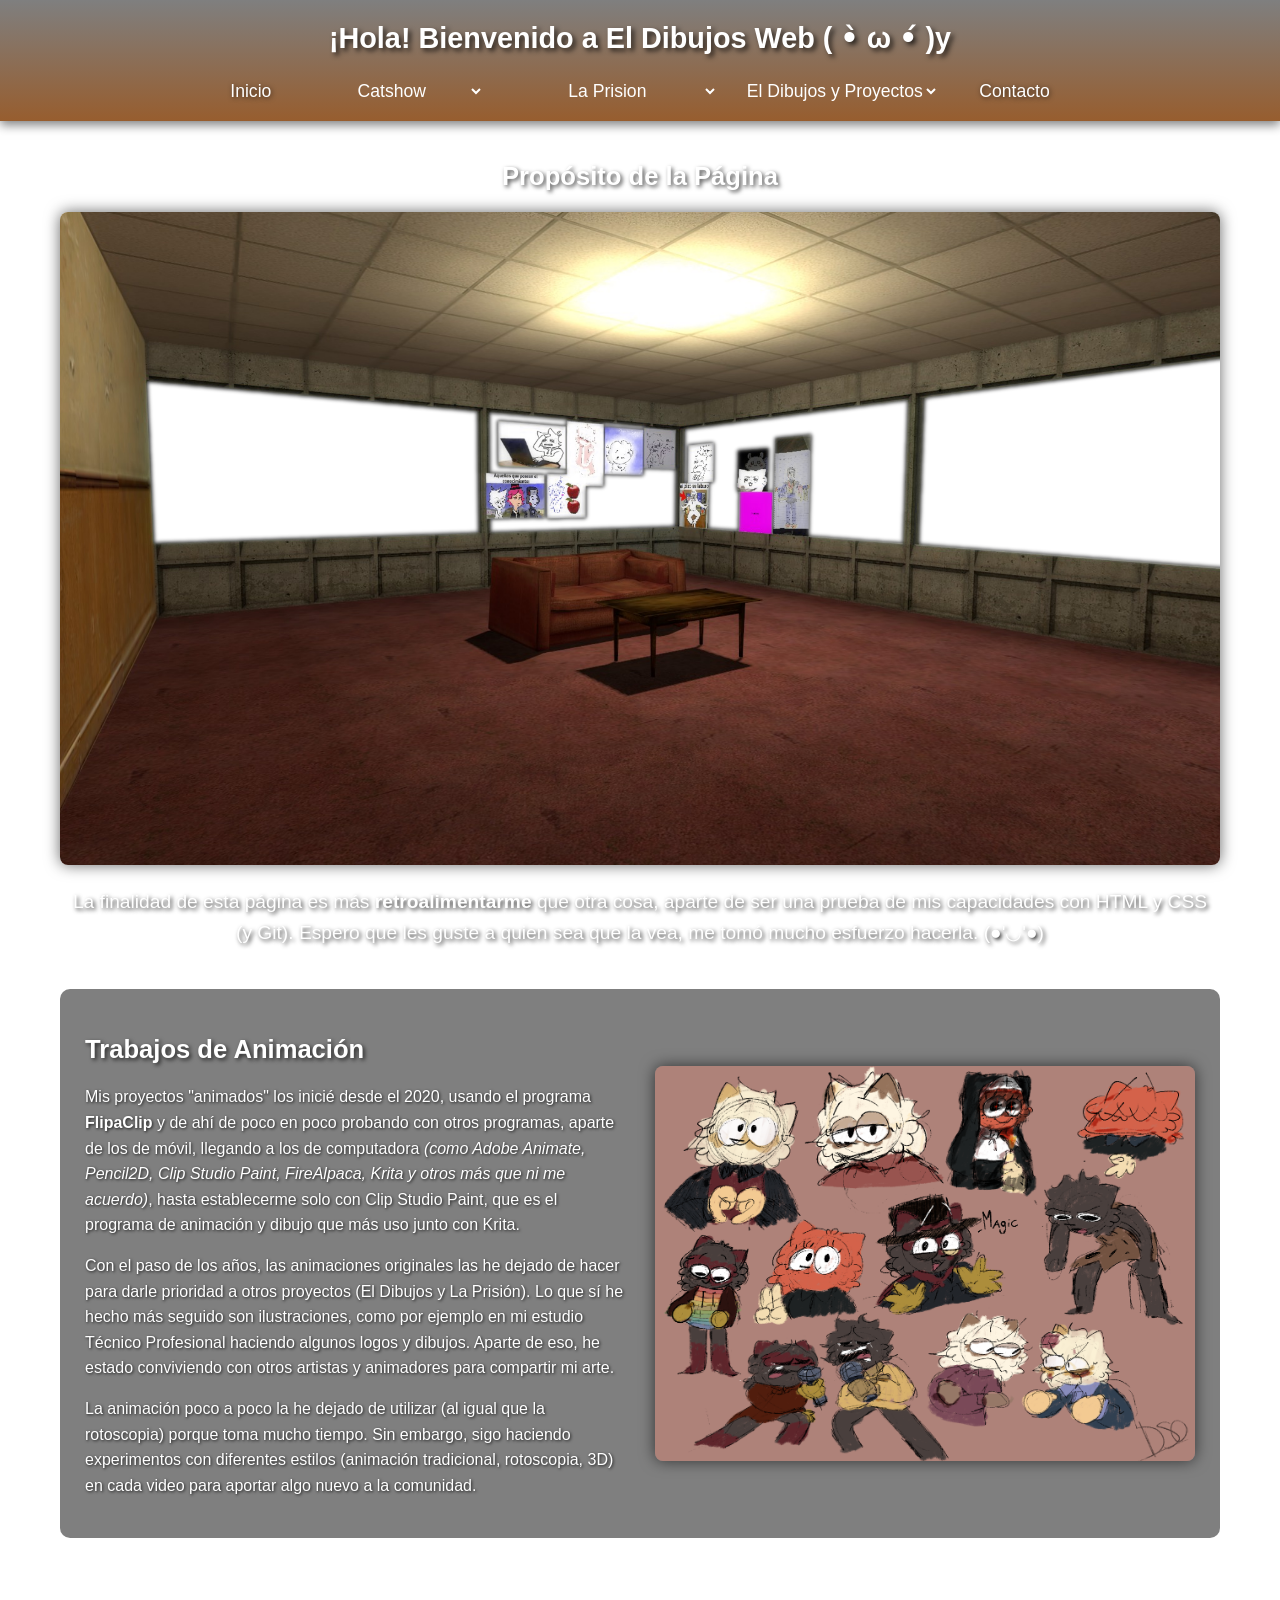
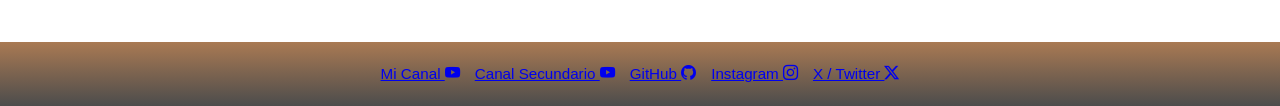
==== commit 6a63269b: "avance de pagina web" ====
--- a/index.html
+++ b/index.html
@@ -21,24 +21,26 @@
                 <li><a href="index.html">Inicio</a></li>
                 
                 <!-- Primer Dropdown: Contenido del canal -->
-                <li class="dropdown">
-                    <a href="#" class="dropdown-toggle">Contenido del canal <i class="bi bi-chevron-down"></i></a>
-                    <ul class="dropdown-menu">
-                        <li><a class="dropdown-item" href="Catshow.html">Catshow</a></li>
-                        <li><a class="dropdown-item" href="museo.html">La Prision</a></li>
-                        <li><a class="dropdown-item" href="DetrasDeEscena.html">El Dibujos Sin Originalidad</a></li>
-                    </ul>
-                </li>
+                <select class="enlaces" onchange="window.location.href = this.value;">
+                    <option value="" disabled selected>Catshow</option>
+                    <option value="Catshow.html">Contenido Principal</option>
+                    <option value="museo.html">Museo</option>
+                    <option value="DetrasDeEscena.html">Detras de Escena</option>
+                </select>
 
-                <!-- Segundo Dropdown: Proyectos y Extras -->
-                <li class="dropdown">
-                    <a href="#" class="dropdown-toggle">Proyectos y Extras <i class="bi bi-chevron-down"></i></a>
-                    <ul class="dropdown-menu">
-                        <li><a class="dropdown-item" href="#">Ilustraciones</a></li>
-                        <li><a class="dropdown-item" href="#">Animaciones 3D</a></li>
-                        <li><a class="dropdown-item" href="#">Proyectos TP</a></li>
-                    </ul>
-                </li>
+                <select class="enlaces" onchange="window.location.href = this.value;">
+                    <option value="" disabled selected>La Prision</option>
+                    <option value=".html">Contenido de Streaming</option>
+                    <option value=".html">Serie</option>
+                    <option value=".html">Proyectos Externos</option>
+                </select>
+
+                <select class="enlaces" onchange="window.location.href = this.value;">
+                    <option value="" disabled selected>El Dibujos y Proyectos</option>
+                    <option value=".html">Contenido El Dibujos</option>
+                    <option value=".html">Ilustraciones</option>
+                    <option value=".html">Proyectos TP</option>
+                </select>
                 
                 <li><a href="formulario.html">Contacto</a></li>
             </ul>
@@ -84,6 +86,7 @@
             <a href="https://github.com/ccreativebboy-source" target="_blank" rel="noopener">GitHub <i class="bi bi-github"></i></a>
             <a href="https://www.instagram.com/dibujos_sin_originalidad_/" target="_blank" rel="noopener">Instagram <i class="bi bi-instagram"></i></a>
             <a href="https://x.com/DSO_XD" target="_blank" rel="noopener">X / Twitter <i class="bi bi-twitter-x"></i></a>
+
         </div>
     </footer>
     
--- a/style.css
+++ b/style.css
@@ -82,6 +82,29 @@
 .nav-links a:hover {
     background-color: #ecaa73;
     color: #3a1a00;
+}
+
+.enlaces {
+    text-decoration-style: none;
+    border: none;
+    text-align: center;
+    width: auto;
+    height: 30px;
+    background-color: rgba(0, 0, 139, 0);
+    color: white;
+    font-size: 1.1rem;
+}
+
+.enlaces option {
+    text-decoration-style: none;
+    border: none;
+    text-align: center;
+    width: auto;
+    height: 30px;
+    background-color: rgba(105, 34, 16, 0.596);
+    color: rgb(255, 255, 255);
+    box-shadow: 0 4px 10px rgba(0,0,0,0.5);
+    border: #000 none;
 }
 
 /* Desplegables (Dropdowns) */
@@ -308,4 +331,87 @@
         height: 45px;
         font-size: 1.2rem;
     }
+}
+
+/*Catshow*/
+/* Layout Horizontal */
+body.horizontal-layout {
+    display: flex;
+    flex-direction: row;
+    width: 100vw;
+    height: 100vh;
+    overflow-x: auto;
+    overflow-y: hidden;
+    scroll-behavior: smooth;
+    white-space: nowrap;
+}
+
+/* Ocultar barra de scroll vertical y personalizar la horizontal */
+body.horizontal-layout::-webkit-scrollbar {
+    height: 8px;
+    display: block;
+}
+
+body.horizontal-layout::-webkit-scrollbar-track {
+    background: rgba(0, 0, 0, 0.4);
+}
+
+body.horizontal-layout::-webkit-scrollbar-thumb {
+    background: #ecaa73;
+    border-radius: 4px;
+}
+
+/* Secciones dispuestas horizontalmente */
+.horizontal-section {
+    flex: 0 0 auto;
+    min-width: 80vw;
+    height: 100vh;
+    display: flex;
+    flex-direction: column;
+    justify-content: center;
+    align-items: center;
+    padding: 40px;
+    box-sizing: border-box;
+    white-space: normal;
+}
+
+.Catshow1 {
+    background-image: url('https://images-wixmp-ed30a86b8c4ca887773594c2.wixmp.com/f/39aee4d4-5f93-40c6-bcf9-e3a73f5d09e2/d5qcmdq-dcdab77b-7d94-45a6-9b75-9aa7ddd9bed0.gif?token=eyJ0eXAiOiJKV1QiLCJhbGciOiJIUzI1NiJ9.[base64].W8mRlWzmiVJjdk7DoyNeyYe6UNMxn8DEl5CyfwC2dbE');
+    background-size: cover;
+    background-position: center;
+    background-attachment: fixed;
+}
+
+.catshow-logo {
+    max-width: 350px;
+    height: auto;
+    filter: drop-shadow(0 0 10px rgba(0,0,0,0.7));
+}
+
+.card-section {
+    display: flex;
+    flex-direction: column;
+    align-items: center;
+    gap: 20px;
+    background: rgba(0, 0, 0, 0.5);
+    padding: 30px;
+    border-radius: 12px;
+    max-width: 600px;
+    text-align: center;
+}
+
+/* Ajuste responsivo en pantallas pequeñas */
+@media (max-width: 768px) {
+    body.horizontal-layout {
+        flex-direction: column;
+        overflow-x: hidden;
+        overflow-y: auto;
+        height: auto;
+    }
+
+    .horizontal-section {
+        min-width: 100vw;
+        height: auto;
+        min-height: 100vh;
+    }
 }
